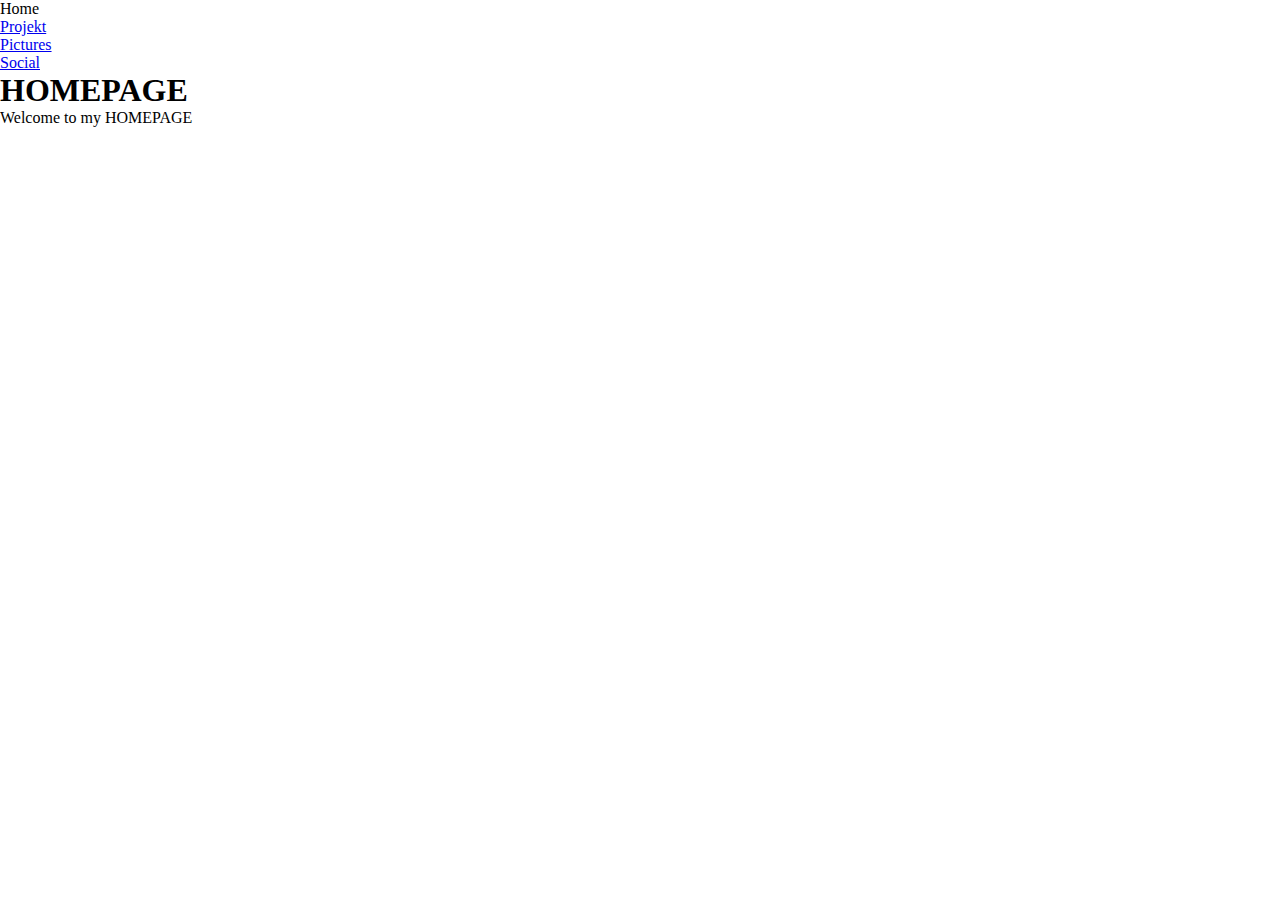
==== index.html @ 0d89e92f "first commit" ====
<!DOCTYPE html>
<head lang="en-US">
<meta charset="UTF18">
<title> HOMEPAGE</title>
<body>
<ul>
    <li>Home</li>
    <li> <a href="project.html" target="_blank"> Projekt</a></li>
    <li> <a href="pictures.html" target="_blank"> Pictures</a> </li>
    <li><a href="social.html" target="_blank"> Social </a></li> 
</ul>
<style> 
*{padding: 0; margin: 0;}
</style>
<H1>HOMEPAGE</H1>
<p>Welcome to my HOMEPAGE</p>
</body>
</head>
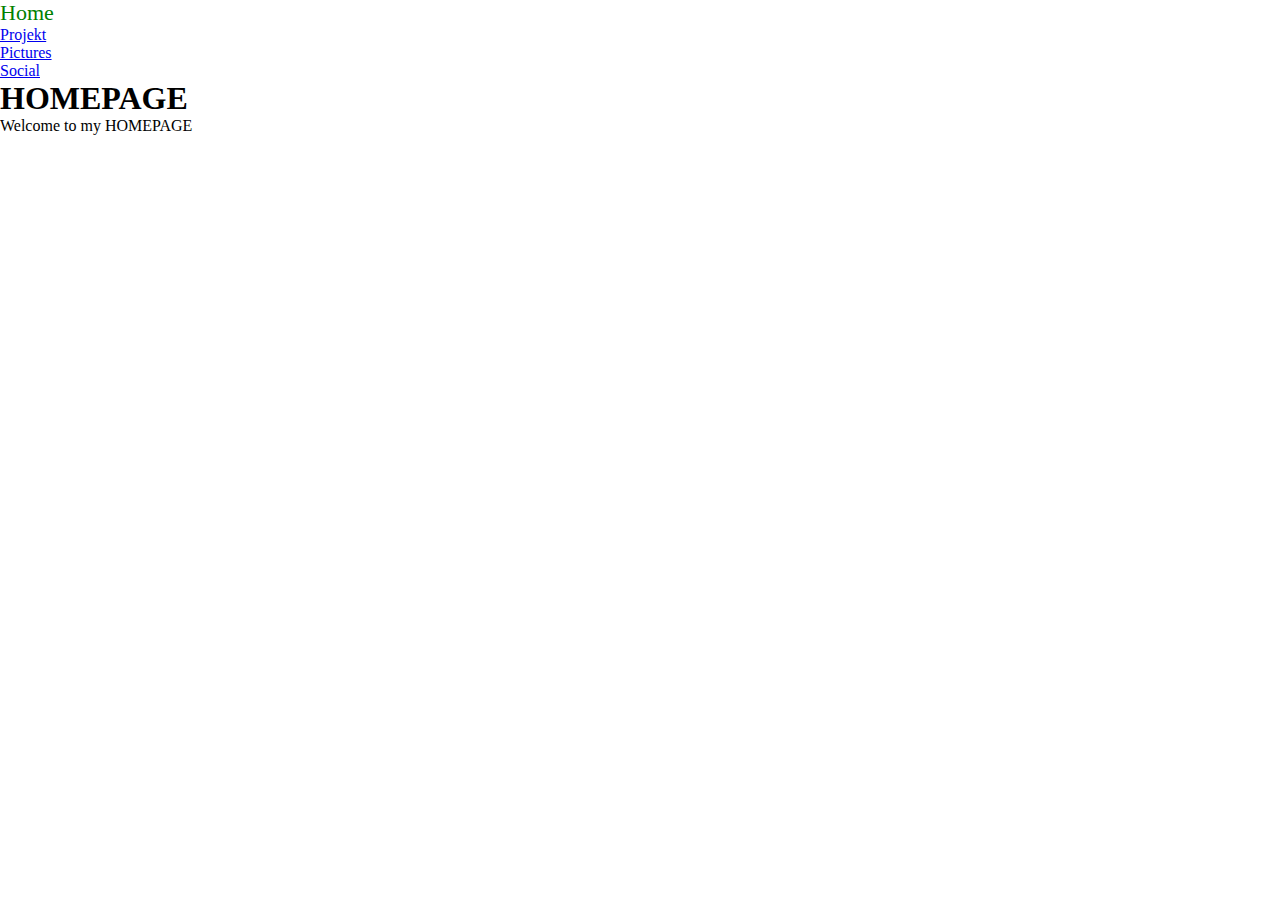
==== commit 3d47dee6: "implemented css file" ====
--- a/index.html
+++ b/index.html
@@ -1,10 +1,11 @@
 <!DOCTYPE html>
 <head lang="en-US">
+    <link rel="stylesheet" href="style.css">
 <meta charset="UTF18">
-<title> HOMEPAGE</title>
+<title>HOMEPAGE</title>
 <body>
 <ul>
-    <li>Home</li>
+    <li class="first">Home</li>
     <li> <a href="project.html" target="_blank"> Projekt</a></li>
     <li> <a href="pictures.html" target="_blank"> Pictures</a> </li>
     <li><a href="social.html" target="_blank"> Social </a></li> 
--- a/style.css
+++ b/style.css
@@ -0,0 +1,8 @@
+.first {
+    color: red;
+    font-size: 22px;
+}
+
+.first:hover {
+    color: green;
+}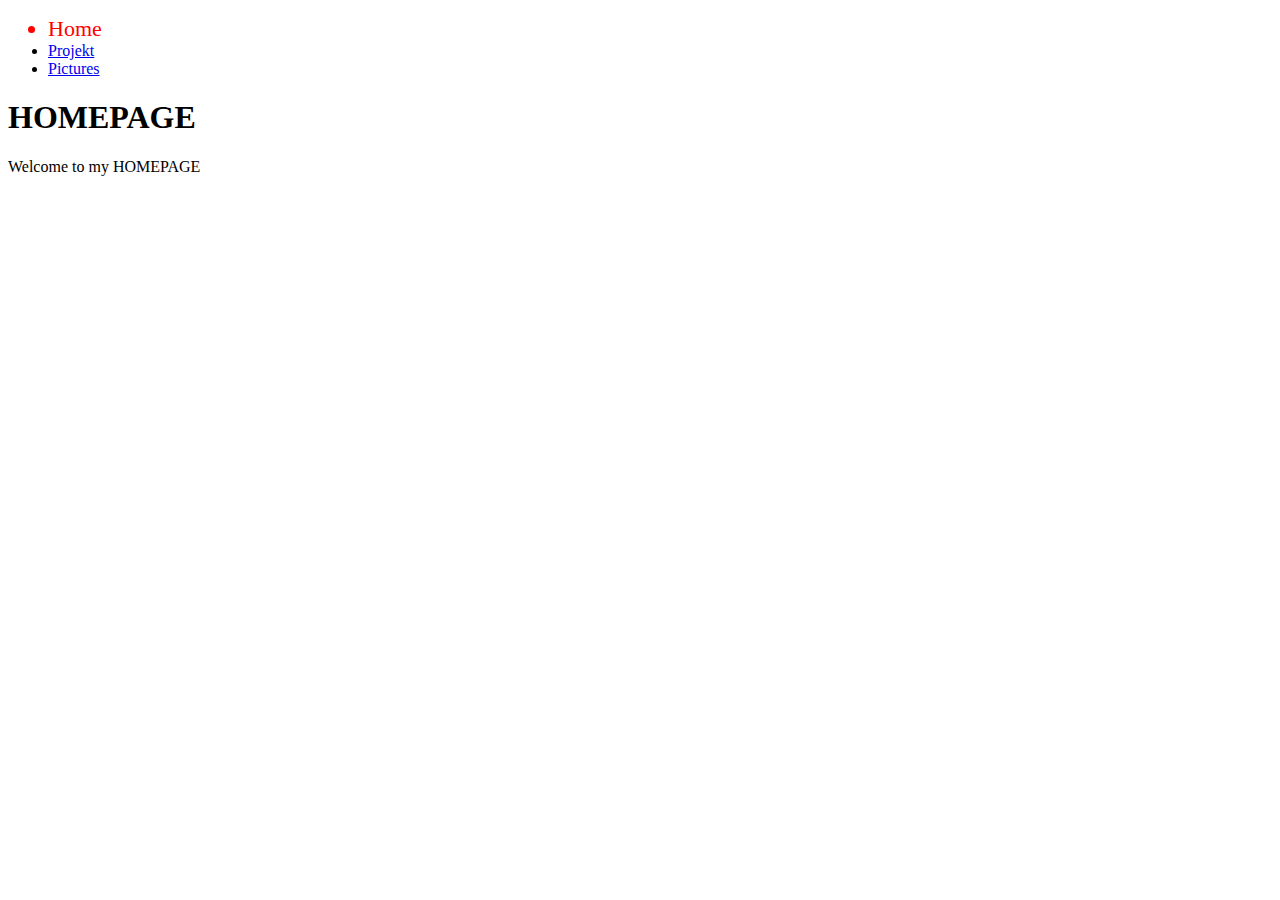
==== commit 053d685f: "remove" ====
--- a/index.html
+++ b/index.html
@@ -8,11 +8,7 @@
     <li class="first">Home</li>
     <li> <a href="project.html" target="_blank"> Projekt</a></li>
     <li> <a href="pictures.html" target="_blank"> Pictures</a> </li>
-    <li><a href="social.html" target="_blank"> Social </a></li> 
 </ul>
-<style> 
-*{padding: 0; margin: 0;}
-</style>
 <H1>HOMEPAGE</H1>
 <p>Welcome to my HOMEPAGE</p>
 </body>
